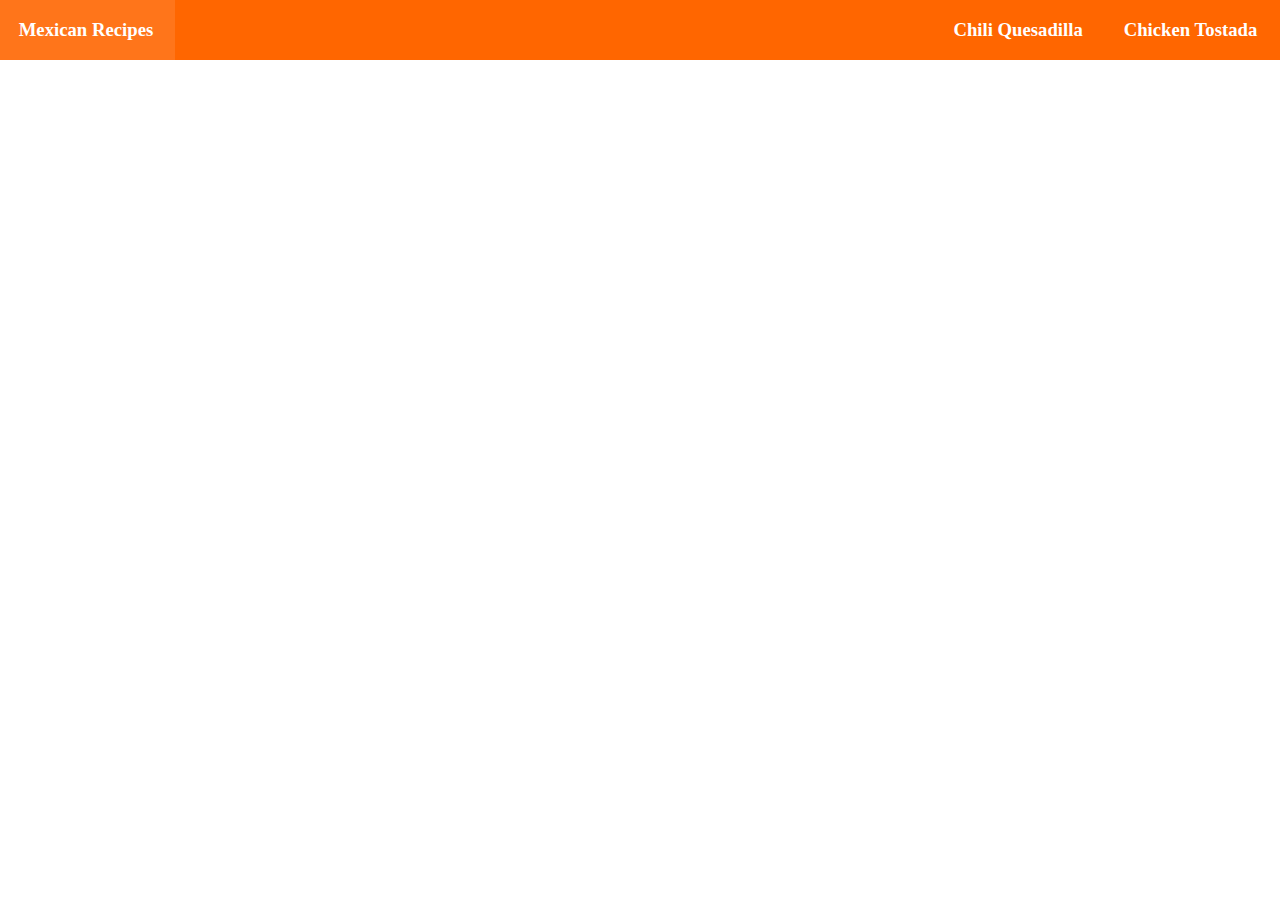
==== index.html @ 092b7bcc "Create Two Recipes" ====
<!DOCTYPE html>
<!--
recipes
chili quesadilla: http://www.foodnetwork.com/recipes/food-network-kitchen/chicken-chili-and-cheese-quesadillas-recipe-2117611
chicken tostadas: http://www.foodnetwork.com/recipes/food-network-kitchen/chicken-tostadas-recipe-2117736
-->
<html>
  <head>
    <meta charset="utf-8">
    <title>Chase's Mexican Recipes!</title>
    <link rel="stylesheet" type="text/css" href="css/styles.css">
  </head>
  <body>
    <!--
    banner begins here
    -->
    <div class="banner container">
      <a href="index.html" class="flex-item" style="max-width:175px;">
        <h3>&nbsp; &nbsp;&nbsp;Mexican Recipes</h3>
      </a>
      <div class="flex-item" style="max-width:76%;">

      </div>
      <a href="index.html" class="flex-item" style="max-width:175px;">
        <h3>&nbsp; &nbsp; &nbsp;Chili Quesadilla</h3>
      </a>
      <a href="tostadas.html" class="flex-item" style="max-width:175px;">
        <h3>&nbsp;&nbsp;&nbsp;&nbsp;Chicken Tostada</h3>
      </a>
    </div>
    <!--
    banner ends here
    -->
  </body>
</html>
---- css/styles.css ----
.banner {
  top:0px;
  left:0px;
  width:100%;
  height:60px;
  position:absolute;
  background-color:#ff6600;
  color:#ffffff;
}
a {
  color:white;
  text-decoration: none;
}
a:hover {
  background-color:#ff751a;
}

.container {
  display:flex;
}

.flex-item {
  flex-grow: 1;
}
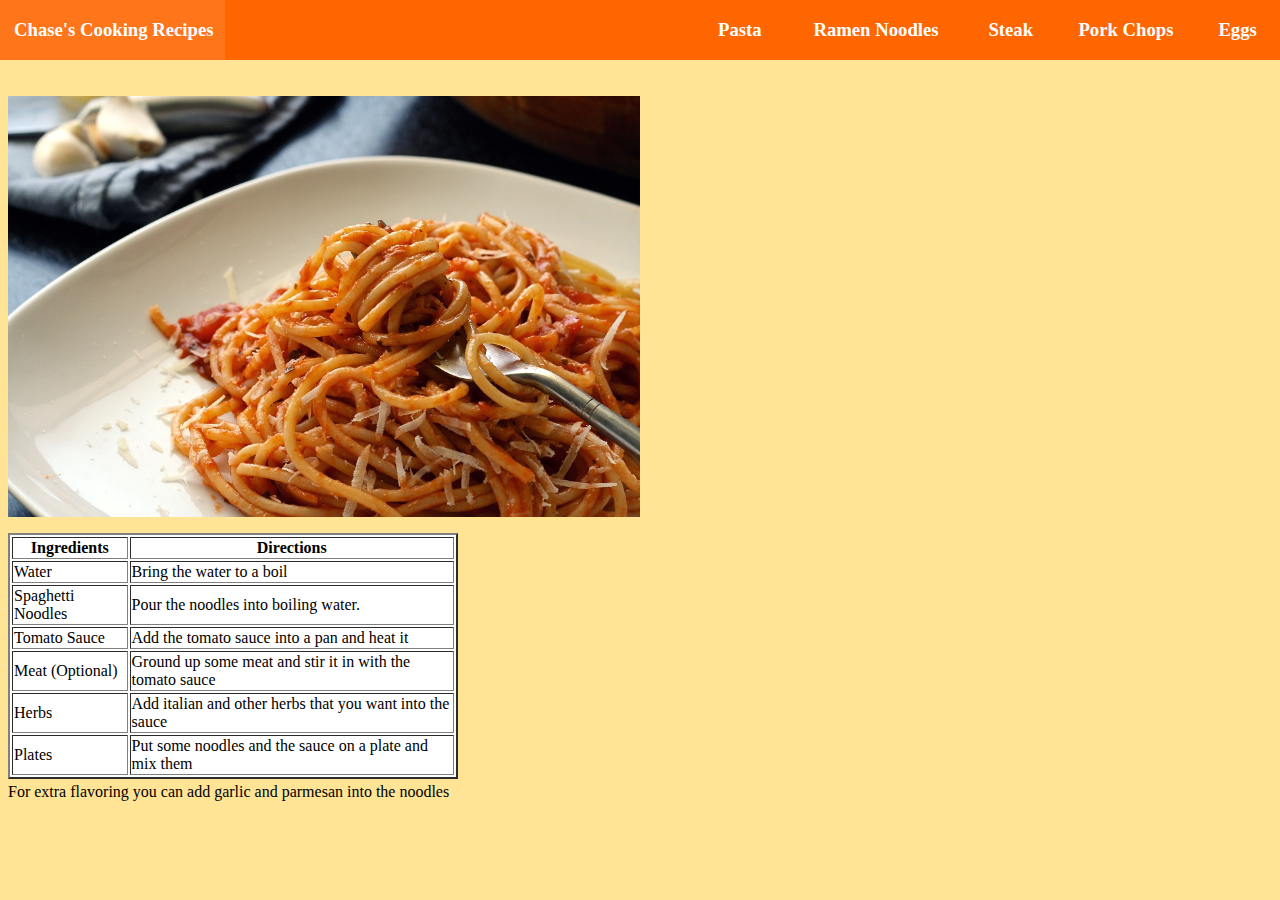
==== commit 63d957b9: "Fix Images" ====
--- a/index.html
+++ b/index.html
@@ -1,35 +1,79 @@
 <!DOCTYPE html>
-<!--
-recipes
-chili quesadilla: http://www.foodnetwork.com/recipes/food-network-kitchen/chicken-chili-and-cheese-quesadillas-recipe-2117611
-chicken tostadas: http://www.foodnetwork.com/recipes/food-network-kitchen/chicken-tostadas-recipe-2117736
--->
 <html>
   <head>
     <meta charset="utf-8">
-    <title>Chase's Mexican Recipes!</title>
+    <title>Chase's Recipes!</title>
     <link rel="stylesheet" type="text/css" href="css/styles.css">
   </head>
-  <body>
+  <body class="background">
     <!--
     banner begins here
     -->
     <div class="banner container">
-      <a href="index.html" class="flex-item" style="max-width:175px;">
-        <h3>&nbsp; &nbsp;&nbsp;Mexican Recipes</h3>
+      <a href="index" class="flex-item" style="max-width:225px;">
+        <h3>&nbsp; &nbsp;Chase's Cooking Recipes</h3>
       </a>
       <div class="flex-item" style="max-width:76%;">
 
       </div>
-      <a href="index.html" class="flex-item" style="max-width:175px;">
-        <h3>&nbsp; &nbsp; &nbsp;Chili Quesadilla</h3>
+      <a href="index" class="flex-item" style="max-width:100px;">
+        <h3>&nbsp; &nbsp;&nbsp; &nbsp;Pasta</h3>
       </a>
-      <a href="tostadas.html" class="flex-item" style="max-width:175px;">
-        <h3>&nbsp;&nbsp;&nbsp;&nbsp;Chicken Tostada</h3>
+      <a href="ramen.html" class="flex-item" style="max-width:175px;">
+        <h3>&nbsp;&nbsp;&nbsp;&nbsp;&nbsp;Ramen Noodles</h3>
+      </a>
+      <a href="steak.html" class="flex-item" style="max-width:90px;">
+        <h3>&nbsp;&nbsp;&nbsp;&nbsp;&nbsp;Steak</h3>
+      </a>
+      <a href="porkchop.html" class="flex-item" style="max-width:140px;">
+        <h3>&nbsp;&nbsp;&nbsp;&nbsp;&nbsp;Pork Chops</h3>
+      </a>
+      <a href="eggs.html" class="flex-item" style="max-width:85px;">
+        <h3>&nbsp;&nbsp;&nbsp;&nbsp;&nbsp;Eggs</h3>
       </a>
     </div>
     <!--
     banner ends here
     -->
+    <br><br><br><br>
+    <div>
+      <p>
+        <img src="images/pasta.jpg" alt="A plate of pasta" align="center" style="max-width: 50%; height:auto;">
+      </p>
+      <p>
+        <table border="2" style="background-color:#ffffff;" width="450px" align="left">
+          <tr>
+            <th>Ingredients</th>
+            <th>Directions</th>
+          </tr>
+          <tr>
+            <td>Water</td>
+            <td>Bring the water to a boil</td>
+          </tr>
+          <tr>
+            <td>Spaghetti Noodles</td>
+            <td>Pour the noodles into boiling water.</td>
+          </tr>
+          <tr>
+            <td>Tomato Sauce</td>
+            <td>Add the tomato sauce into a pan and heat it</td>
+          </tr>
+          <tr>
+            <td>Meat (Optional)</td>
+            <td>Ground up some meat and stir it in with the tomato sauce</td>
+          </tr>
+          <tr>
+            <td>Herbs</td>
+            <td>Add italian and other herbs that you want into the sauce</td>
+          </tr>
+          <tr>
+            <td>Plates</td>
+            <td>Put some noodles and the sauce on a plate and mix them</td>
+          </tr>
+        </table>
+      </p>
+      <br><br><br><br><br><br><br><br><br><br><br><br><br>
+      <p>For extra flavoring you can add garlic and parmesan into the noodles</p>
+    </div>
   </body>
 </html>
--- a/css/styles.css
+++ b/css/styles.css
@@ -7,6 +7,11 @@
   background-color:#ff6600;
   color:#ffffff;
 }
+
+.background {
+  background-color: #ffe496;
+}
+
 a {
   color:white;
   text-decoration: none;
